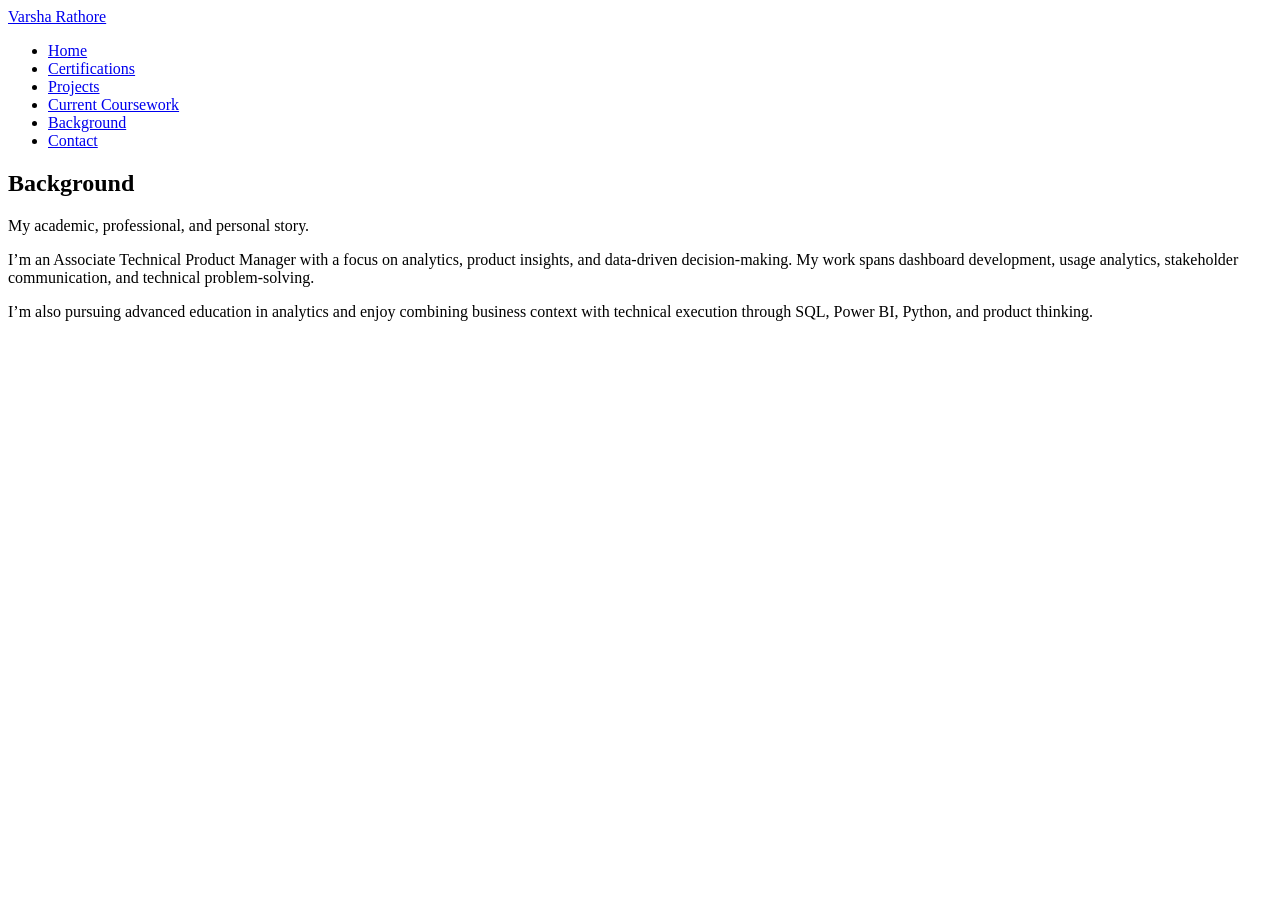
==== background.html @ 69ab7bb1 "Create background.html" ====
<!DOCTYPE html>
<html lang="en">
<head>
  <meta charset="UTF-8" />
  <meta name="viewport" content="width=device-width, initial-scale=1.0" />
  <title>Background | Varsha Rathore</title>
  <link rel="stylesheet" href="styles.css" />
</head>
<body>
  <nav class="navbar">
    <div class="logo"><a href="index.html">Varsha Rathore</a></div>
    <ul class="nav-links">
      <li><a href="index.html">Home</a></li>
      <li><a href="certifications.html">Certifications</a></li>
      <li><a href="projects.html">Projects</a></li>
      <li><a href="coursework.html">Current Coursework</a></li>
      <li><a href="background.html" class="active">Background</a></li>
      <li><a href="contact.html">Contact</a></li>
    </ul>
  </nav>

  <main class="page-container fade-in">
    <section class="page-header">
      <h1>Background</h1>
      <p>My academic, professional, and personal story.</p>
    </section>

    <section class="about-section">
      <div class="info-card">
        <p>
          I’m an Associate Technical Product Manager with a focus on analytics, product insights,
          and data-driven decision-making. My work spans dashboard development, usage analytics,
          stakeholder communication, and technical problem-solving.
        </p>
        <p>
          I’m also pursuing advanced education in analytics and enjoy combining business context
          with technical execution through SQL, Power BI, Python, and product thinking.
        </p>
      </div>
    </section>
  </main>
</body>
</html>
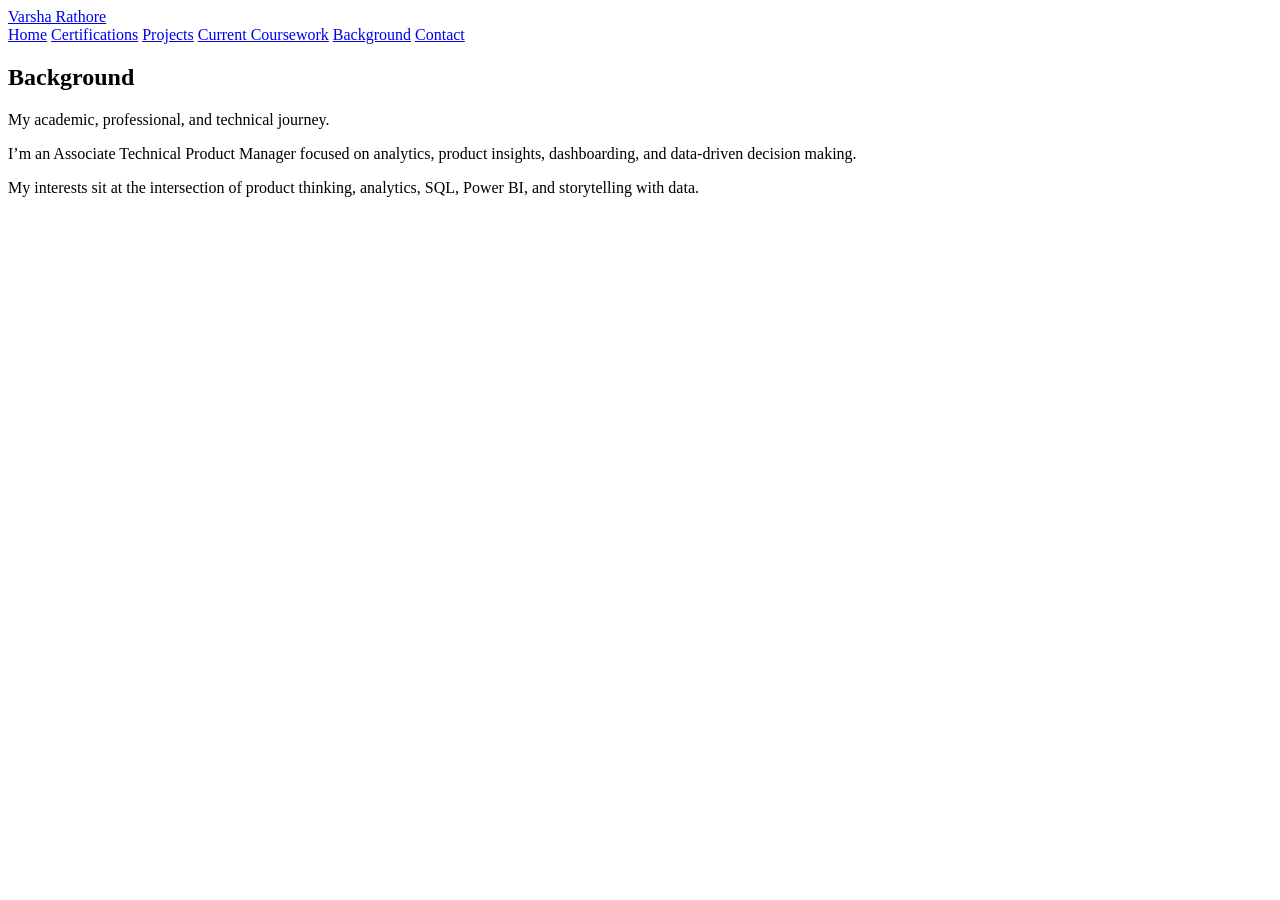
==== commit 85d336f6: "Update background.html" ====
--- a/background.html
+++ b/background.html
@@ -4,39 +4,36 @@
   <meta charset="UTF-8" />
   <meta name="viewport" content="width=device-width, initial-scale=1.0" />
   <title>Background | Varsha Rathore</title>
-  <link rel="stylesheet" href="styles.css" />
+  <link rel="stylesheet" href="subpages.css" />
 </head>
 <body>
-  <nav class="navbar">
-    <div class="logo"><a href="index.html">Varsha Rathore</a></div>
-    <ul class="nav-links">
-      <li><a href="index.html">Home</a></li>
-      <li><a href="certifications.html">Certifications</a></li>
-      <li><a href="projects.html">Projects</a></li>
-      <li><a href="coursework.html">Current Coursework</a></li>
-      <li><a href="background.html" class="active">Background</a></li>
-      <li><a href="contact.html">Contact</a></li>
-    </ul>
+  <nav class="subpage-navbar">
+    <a class="subpage-logo" href="index.html">Varsha Rathore</a>
+    <div class="subpage-nav-links">
+      <a href="index.html">Home</a>
+      <a href="certifications.html">Certifications</a>
+      <a href="projects.html">Projects</a>
+      <a href="coursework.html">Current Coursework</a>
+      <a href="background.html" class="active">Background</a>
+      <a href="contact.html">Contact</a>
+    </div>
   </nav>
 
-  <main class="page-container fade-in">
-    <section class="page-header">
+  <main class="subpage-container">
+    <section class="subpage-header">
       <h1>Background</h1>
-      <p>My academic, professional, and personal story.</p>
+      <p>My academic, professional, and technical journey.</p>
     </section>
 
-    <section class="about-section">
-      <div class="info-card">
-        <p>
-          I’m an Associate Technical Product Manager with a focus on analytics, product insights,
-          and data-driven decision-making. My work spans dashboard development, usage analytics,
-          stakeholder communication, and technical problem-solving.
-        </p>
-        <p>
-          I’m also pursuing advanced education in analytics and enjoy combining business context
-          with technical execution through SQL, Power BI, Python, and product thinking.
-        </p>
-      </div>
+    <section class="subpage-card">
+      <p>
+        I’m an Associate Technical Product Manager focused on analytics, product insights,
+        dashboarding, and data-driven decision making.
+      </p>
+      <p>
+        My interests sit at the intersection of product thinking, analytics, SQL, Power BI,
+        and storytelling with data.
+      </p>
     </section>
   </main>
 </body>
--- a/subpages.css
+++ b/subpages.css
@@ -0,0 +1 @@
+
